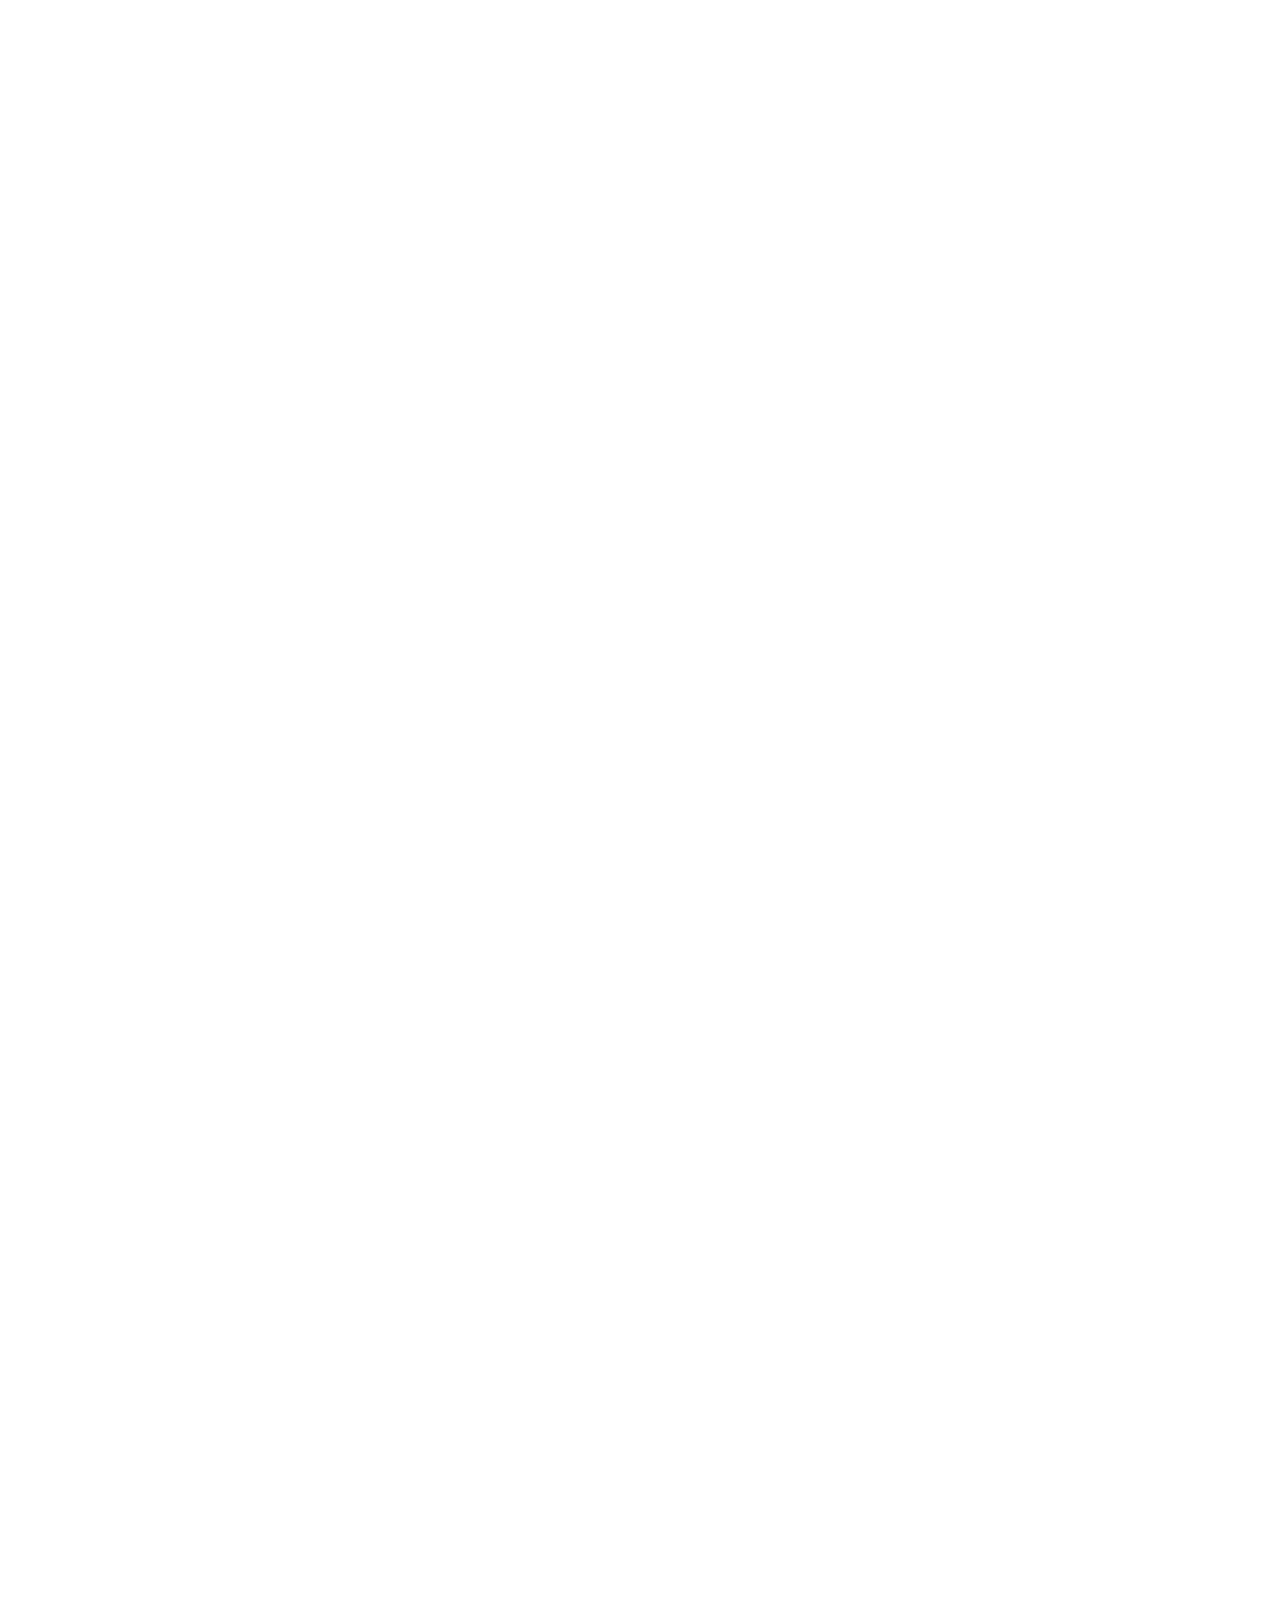
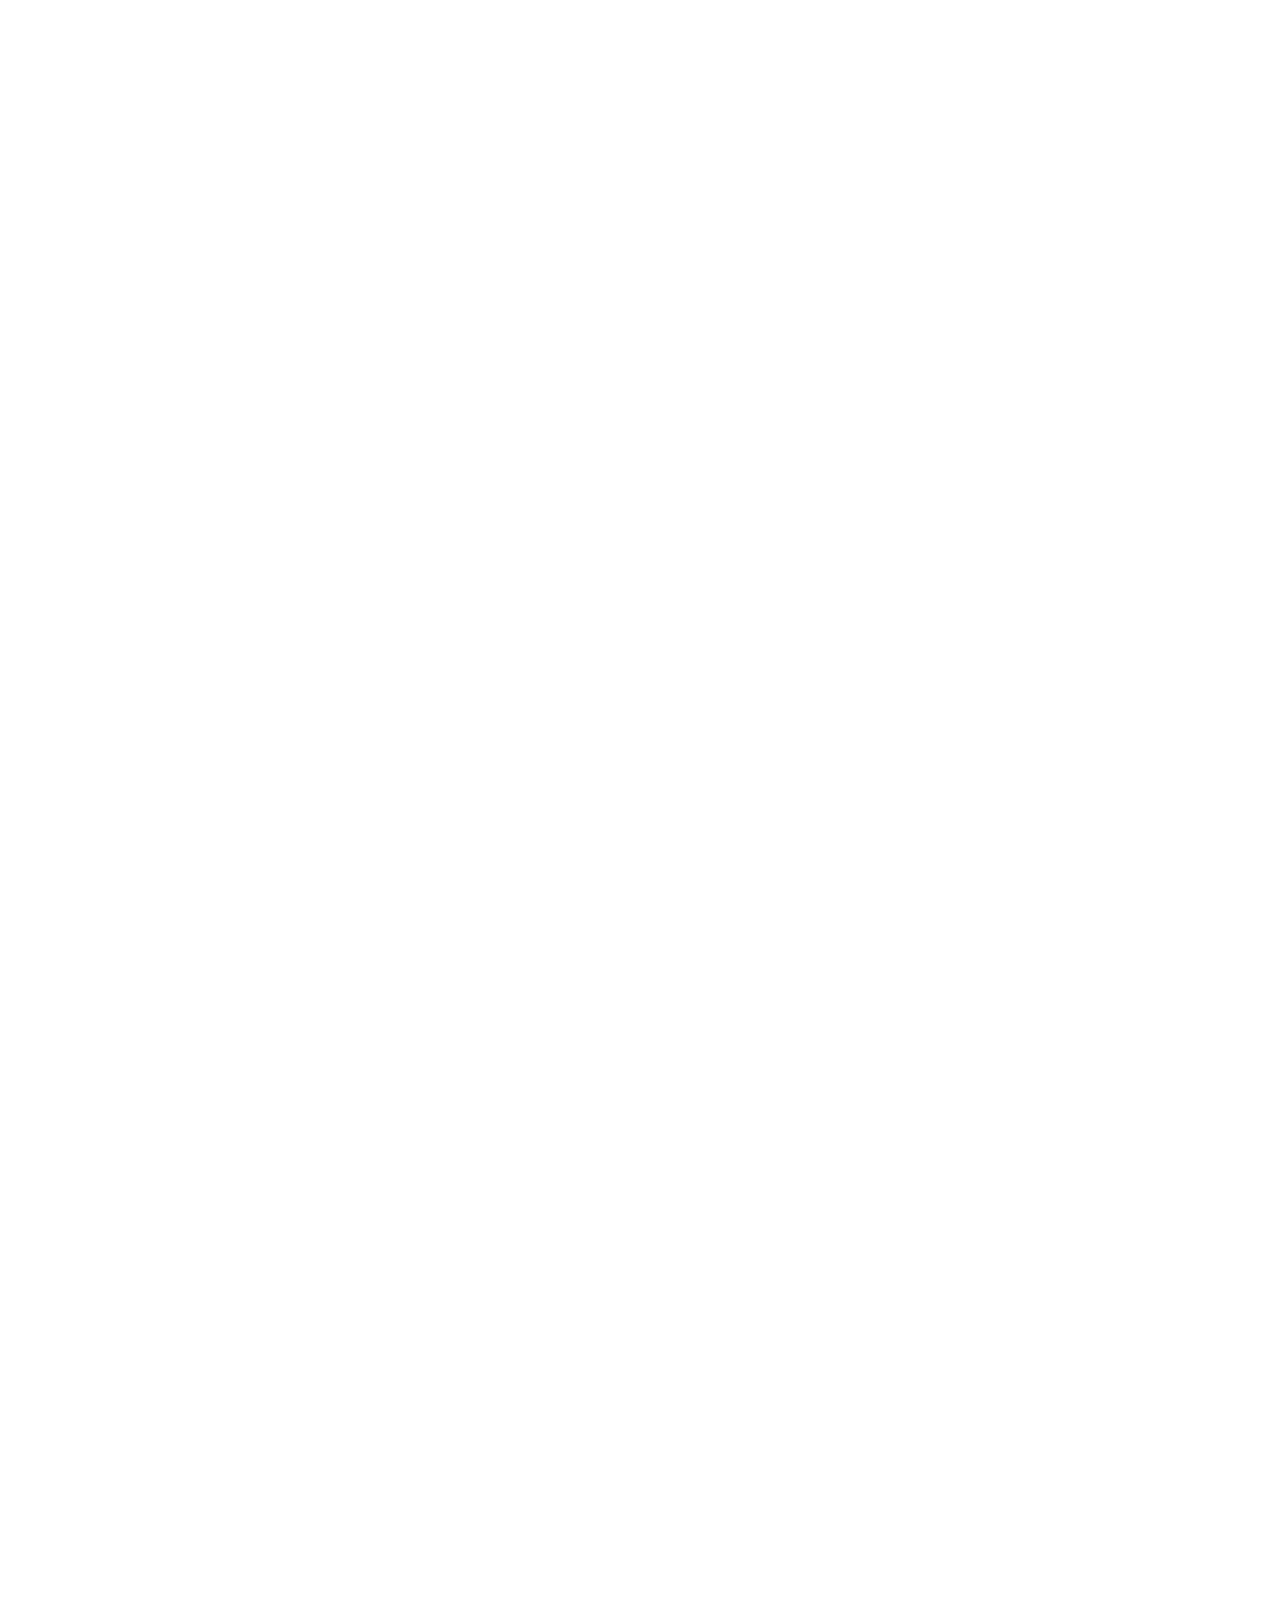
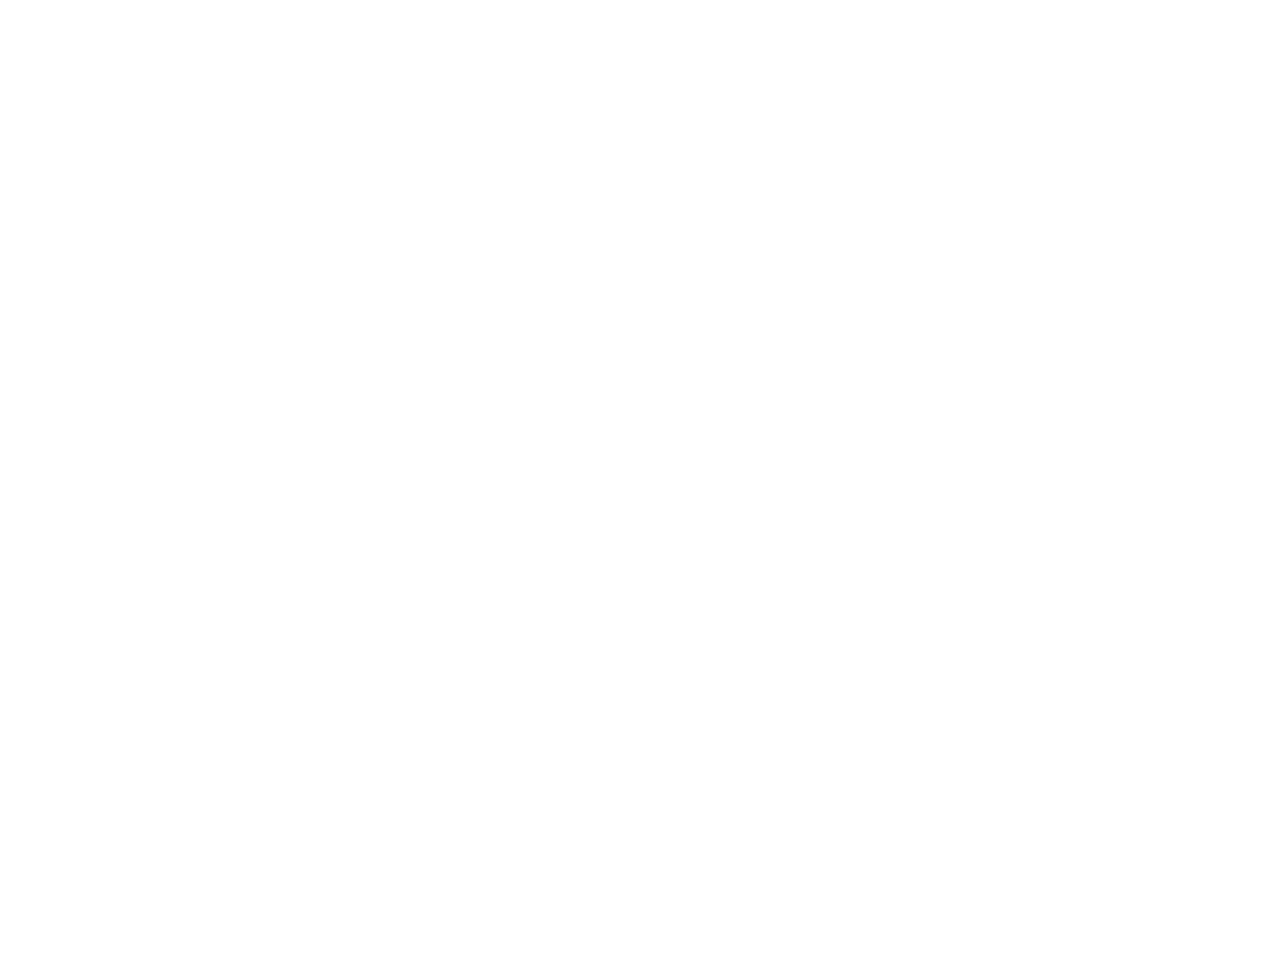
==== template.html @ e848f7e2 "Initial changes, variables, DHBW CI" ====
<!--
Google IO 2012/2013 HTML5 Slide Template

Authors: Eric Bidelman <ebidel@gmail.com>
         Luke Mahé <lukem@google.com>

URL: https://code.google.com/p/io-2012-slides
-->
<!DOCTYPE html>
<html>
<head>
  <title></title>
  <meta charset="utf-8">
  <meta http-equiv="X-UA-Compatible" content="chrome=1">
  <!--<meta name="viewport" content="width=device-width, initial-scale=1.0, minimum-scale=1.0">-->
  <!--<meta name="viewport" content="width=device-width, initial-scale=1.0">-->
  <!--This one seems to work all the time, but really small on ipad-->
  <!--<meta name="viewport" content="initial-scale=0.4">-->
  <meta name="apple-mobile-web-app-capable" content="yes">
  <link rel="stylesheet" media="all" href="theme/css/default.css">
  <link rel="stylesheet" media="only screen and (max-device-width: 480px)" href="theme/css/phone.css">
  <base target="_blank"> <!-- This amazingness opens all links in a new tab. -->
  <script data-main="js/slides" src="js/require-1.0.8.min.js"></script>
</head>
<body style="opacity: 0">

<slides class="layout-widescreen">

  <slide class="logoslide nobackground">
    <article class="flexbox vcenter">
      <span><img src="images/DHBW-Logo.svg"></span>
    </article>
  </slide>

  <slide class="title-slide segue nobackground">
    <aside class="gdbar"><img src="images/DHBW-Logo.svg" height="128px"></aside>
    <!-- The content of this hgroup is replaced programmatically through the slide_config.json. -->
    <hgroup class="auto-fadein">
      <h1 data-config-title><!-- populated from slide_config.json --></h1>
      <h2 data-config-subtitle><!-- populated from slide_config.json --></h2>
      <p data-config-presenter><!-- populated from slide_config.json --></p>
    </hgroup>
  </slide>

  <slide>
    <hgroup>
      <h2>Slide with Bullets</h2>
    </hgroup>
    <article>
      <ul>
        <li>Titles are formatted as Open Sans with bold applied and font size is set at 45</li>
        <li>Title capitalization is title case
          <ul>
            <li>Subtitle capitalization is title case</li>
          </ul>
        </li>
        <li>Subtitle capitalization is title case</li>
        <li>Titles and subtitles should never have a period at the end</li>
      </ul>
    </article>
  </slide>

  <slide>
    <hgroup>
      <h2>Slide with Bullets that Build</h2>
      <h3>Subtitle Placeholder</h3>
    </hgroup>
    <article>
      <p>A list where items build:</p>
      <ul class="build">
        <li>Pressing 'h' highlights code snippets</li>
        <li>Pressing 'p' toggles speaker notes (if they're on the current slide)</li>
        <li>Pressing 'f' toggles fullscreen viewing</li>
        <li>Pressing 'w' toggles widescreen</li>
        <li>Pressing 'o' toggles overview mode</li>
        <li>Pressing 'ESC' toggles off these goodies</li>
      </ul>
      <p>Another list, but items fade as they build:</p>
      <ul class="build fade">
        <li>Hover over me!</li>
        <li>Hover over me!</li>
        <li>Hover over me!</li>
      </ul>
    </article>
  </slide>

  <slide>
    <hgroup>
      <h2>Slide with (Smaller Font)</h2>
    </hgroup>
    <article class="smaller">
      <ul>
        <li>All <a href="http://google.com">links</a> open in new tabs.</li>
        <li>To change that this, add <code>target="_self"</code> to the link.</li>
      </ul>
    </article>
  </slide>

  <slide hidden>
    Hidden slides are left out of the presentation.
  </slide>

  <slide>
    <hgroup>
      <h2>Code Slide (with Subtitle Placeholder)</h2>
      <h3>Subtitle Placeholder</h3>
    </hgroup>
    <article>
      <p>Press 'h' to highlight important sections of code (wrapped in <code>&lt;b&gt;</code>).</p>
      <pre class="prettyprint" data-lang="javascript">
&lt;script type='text/javascript'&gt;
  // Say hello world until the user starts questioning
  // the meaningfulness of their existence.
  function helloWorld(world) {
    <b>for (var i = 42; --i &gt;= 0;) {
      alert('Hello ' + String(world));
    }</b>
  }
&lt;/script&gt;
</pre>
    </article>
  </slide>

  <slide>
    <hgroup>
      <h2>Code Slide (Smaller Font)</h2>
    </hgroup>
    <article class="smaller">
      <pre class="prettyprint" data-lang="javascript">
// Say hello world until the user starts questioning
// the meaningfulness of their existence.
function helloWorld(world) {
  for (var i = 42; --i &gt;= 0;) {
    alert('Hello ' + String(world));
  }
}
</pre>
<pre class="prettyprint" data-lang="css">
&lt;style&gt;
  p { color: pink }
  b { color: blue }
&lt;/style&gt;
</pre>
<pre class="prettyprint" data-lang="html">
&lt;!DOCTYPE html>
&lt;html>
&lt;head>
  &lt;title>My Awesome Page&lt;/title>
&lt;/head>
&lt;body>
  &lt;p&gt;Hello world&lt;/p&gt;
&lt;body>
&lt;/html>
</pre>
    </article>
  </slide>

  <slide>
    <aside class="note">
      <section>
        <ul>
          <li>Point I wanted to make #1</li>
          <li>Point I wanted to make #2</li>
          <li>Point I wanted to make #3</li>
          <li>Example <a href="#">link</a> in notes.</li>
        </ul>
        <p><b>Remember to say this tag line!</b></p>
      </section>
    </aside>
    <hgroup>
      <h2>Slide with Speaker Notes</h2>
    </hgroup>
    <article>
      <p>Press 'p' to toggle speaker notes.</p>
    </article>
  </slide>

  <slide>
    <aside class="note">
      <section>
        <ul>
          <li>See this amazing link: <a href="http://www.google.com">link</a>.</li>
        </ul>
        <p><b>Remember to say this tag line!</b></p>
      </section>
    </aside>
    <hgroup>
      <h2>Presenter Mode</h2>
    </hgroup>
    <article>
      <p>Add <code><a href="?presentme=true" target="_self">?presentme=true</a></code> to the URL to enabled presenter mode.
      This setting is sticky, meaning refreshing the page will persist presenter
      mode.</p>
      <p>Hit <code><a href="?presentme=false" target="_self">?presentme=false</a></code> to disable presenter mode.</p>
    </article>
  </slide>

  <slide>
    <hgroup>
      <h2>Slide with Image</h2>
    </hgroup>
    <article>
      <img src="images/chart.png" class="reflect" alt="Description" title="Description">
      <footer class="source">source: place source info here</footer>
    </article>
  </slide>

  <slide>
    <hgroup>
      <h2>Slide with Image (Centered horz/vert)</h2>
    </hgroup>
    <article class="flexbox vcenter">
      <img src="images/barchart.png" alt="Description" title="Description">
      <footer class="source">source: place source info here</footer>
    </article>
  </slide>

  <slide>
    <hgroup>
      <h2>Table Option A</h2>
      <h3>Subtitle Placeholder</h3>
    </hgroup>
    <article>
      <table>
        <tr>
          <th></th><th>Column 1</th><th>Column 2</th><th>Column 3</th><th>Column 4</th>
        </tr>
        <tr>
          <td>Row 1</td><td>placeholder</td><td class="highlight">placeholder</td><td>placeholder</td><td>placeholder</td>
        </tr>
        <tr>
          <td>Row 2</td><td>placeholder</td><td>placeholder</td><td>placeholder</td><td>placeholder</td>
        </tr>
        <tr>
          <td>Row 3</td><td>placeholder</td><td>placeholder</td><td>placeholder</td><td>placeholder</td>
        </tr>
        <tr>
          <td>Row 4</td><td>placeholder</td><td>placeholder</td><td>placeholder</td><td>placeholder</td>
        </tr>
        <tr>
          <td>Row 5</td><td>placeholder</td><td>placeholder</td><td>placeholder</td><td>placeholder</td>
        </tr>
      </table>
    </article>
  </slide>

  <slide>
    <hgroup>
      <h2>Table Option A (Smaller Text)</h2>
      <h3>Subtitle Placeholder</h3>
    </hgroup>
    <article class="smaller">
      <table>
        <tr>
          <th></th><th>Column 1</th><th>Column 2</th><th>Column 3</th><th>Column 4</th>
        </tr>
        <tr>
          <td>Row 1</td><td>placeholder</td><td class="highlight">placeholder</td><td>placeholder</td><td>placeholder</td>
        </tr>
        <tr>
          <td>Row 2</td><td>placeholder</td><td>placeholder</td><td>placeholder</td><td>placeholder</td>
        </tr>
        <tr>
          <td>Row 3</td><td>placeholder</td><td>placeholder</td><td>placeholder</td><td>placeholder</td>
        </tr>
        <tr>
          <td>Row 4</td><td>placeholder</td><td>placeholder</td><td>placeholder</td><td>placeholder</td>
        </tr>
        <tr>
          <td>Row 5</td><td>placeholder</td><td>placeholder</td><td>placeholder</td><td>placeholder</td>
        </tr>
      </table>
    </article>
  </slide>

  <slide>
    <hgroup>
      <h2>Table Option B</h2>
      <h3>Subtitle Placeholder</h3>
    </hgroup>
    <article>
      <table class="rows">
        <tr>
          <th>Header 1</th><td>placeholder</td><td class="highlight">placeholder</td><td>placeholder</td>
        </tr>
        <tr>
          <th>Header 2</th><td>placeholder</td><td>placeholder</td><td>placeholder</td>
        </tr>
        <tr>
          <th>Header 3</th><td>placeholder</td><td>placeholder</td><td>placeholder</td>
        </tr>
        <tr>
          <th>Header 4</th><td>placeholder</td><td>placeholder</td><td>placeholder</td>
        </tr>
        <tr>
          <th>Header 5</th><td>placeholder</td><td>placeholder</td><td>placeholder</td>
        </tr>
      </table>
    </article>
  </slide>

  <slide>
    <hgroup>
      <h2>Slide Styles</h2>
    </hgroup>
    <article class="smaller">
      <div class="columns-2">
        <ul>
          <li class="red">class="red"</li>
          <li class="red2">class="red2"</li>
          <li class="red3">class="red3"</li>
          <li class="blue">class="blue"</li>
          <li class="blue2">class="blue2"</li>
          <li class="blue3">class="blue3"</li>
          <li class="green">class="green"</li>
          <li class="green2">class="green2"</li>
        </ul>
        <ul>
          <li class="green3">class="green3"</li>
          <li class="yellow">class="yellow"</li>
          <li class="yellow2">class="yellow2"</li>
          <li class="yellow3">class="yellow3"</li>
          <li class="gray">class="gray"</li>
          <li class="gray2">class="gray2"</li>
          <li class="gray3">class="gray3"</li>
          <li class="gray4">class="gray4"</li>
        </ul>
      </div>
      <div class="centered" style="margin-top:2em">
        I am centered text with a <button>Button</button> and <button disabled>Disabled</button> button.
      </div>
    </article>
  </slide>

  <slide class="segue dark nobackground">
    <aside class="gdbar"><img src="images/google_developers_icon_128.png"></aside>
    <hgroup class="auto-fadein">
      <h2>Segue Slide</h2>
      <h3>Subtitle Placeholder</h3>
    </hgroup>
  </slide>

  <slide class="fill nobackground" style="background-image: url(images/sky.jpg)">
    <hgroup>
      <h2 class="white">Full Image (with Optional Header)</h2>
    </hgroup>
    <footer class="source white">www.flickr.com/photos/25797459@N06/5438799763/</footer>
  </slide>

  <slide class="segue dark quote nobackground">
    <aside class="gdbar right bottom"><img src="images/google_developers_icon_128.png"></aside>
    <article class="flexbox vleft auto-fadein">
      <q>
        This is an example of quote text.
      </q>
      <div class="author">
        Name<br>
        Company
      </div>
    </article>
  </slide>

  <slide>
    <hgroup>
      <h2>Slide with Iframe</h2>
    </hgroup>
    <article>
      <iframe data-src="http://www.google.com/doodle4google/resources/history.html"></iframe>
    </article>
  </slide>

  <slide>
    <article>
      <iframe data-src="http://www.google.com/doodle4google/resources/history.html"></iframe>
    </article>
  </slide>

  <slide class="thank-you-slide segue nobackground">
    <aside class="gdbar right"><img src="images/google_developers_icon_128.png"></aside>
    <article class="flexbox vleft auto-fadein">
      <h2>&lt;Thank You!&gt;</h2>
      <p>Important contact information goes here.</p>
    </article>
    <p class="auto-fadein" data-config-contact>
      <!-- populated from slide_config.json -->
    </p>
  </slide>

  <slide class="logoslide dark nobackground">
    <article class="flexbox vcenter">
      <span><img src="images/google_developers_logo_white.png"></span>
    </article>
  </slide>

  <slide class="backdrop"></slide>

</slides>

<script>
var _gaq = _gaq || [];
_gaq.push(['_setAccount', 'UA-XXXXXXXX-1']);
_gaq.push(['_trackPageview']);

(function() {
  var ga = document.createElement('script'); ga.type = 'text/javascript'; ga.async = true;
  ga.src = ('https:' == document.location.protocol ? 'https://ssl' : 'http://www') + '.google-analytics.com/ga.js';
  var s = document.getElementsByTagName('script')[0]; s.parentNode.insertBefore(ga, s);
})();
</script>

<!--[if IE]>
  <script src="http://ajax.googleapis.com/ajax/libs/chrome-frame/1/CFInstall.min.js"></script>
  <script>CFInstall.check({mode: 'overlay'});</script>
<![endif]-->
</body>
</html>
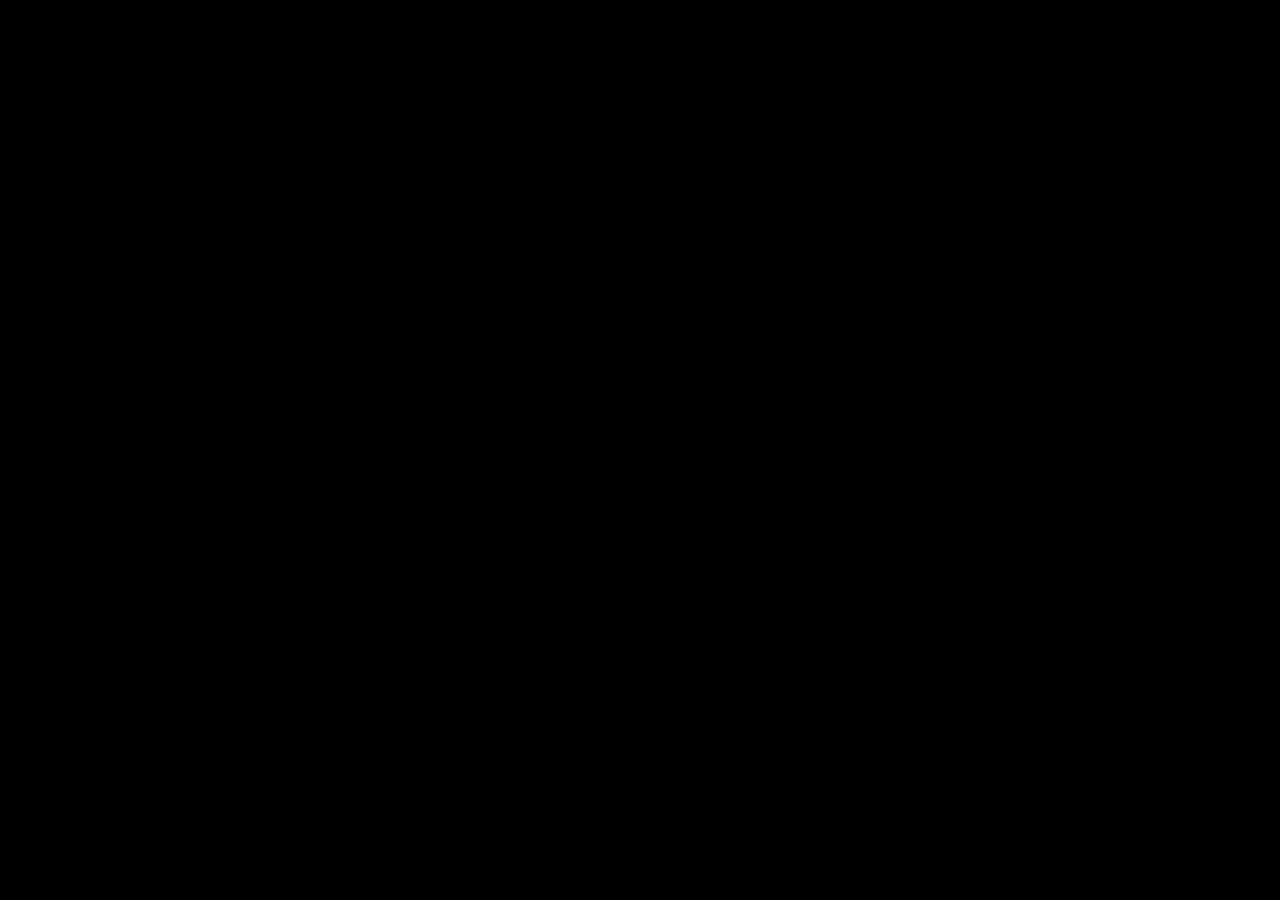
==== commit cca571ed: "Increased Widescreen resolution" ====
--- a/template.html
+++ b/template.html
@@ -24,100 +24,100 @@
 </head>
 <body style="opacity: 0">
 
-<slides class="layout-widescreen">
-
-  <slide class="logoslide nobackground">
-    <article class="flexbox vcenter">
-      <span><img src="images/DHBW-Logo.svg"></span>
-    </article>
-  </slide>
-
-  <slide class="title-slide segue nobackground">
-    <aside class="gdbar"><img src="images/DHBW-Logo.svg" height="128px"></aside>
-    <!-- The content of this hgroup is replaced programmatically through the slide_config.json. -->
-    <hgroup class="auto-fadein">
-      <h1 data-config-title><!-- populated from slide_config.json --></h1>
-      <h2 data-config-subtitle><!-- populated from slide_config.json --></h2>
-      <p data-config-presenter><!-- populated from slide_config.json --></p>
-    </hgroup>
-  </slide>
-
-  <slide>
-    <hgroup>
-      <h2>Slide with Bullets</h2>
-    </hgroup>
-    <article>
-      <ul>
-        <li>Titles are formatted as Open Sans with bold applied and font size is set at 45</li>
-        <li>Title capitalization is title case
-          <ul>
-            <li>Subtitle capitalization is title case</li>
-          </ul>
-        </li>
-        <li>Subtitle capitalization is title case</li>
-        <li>Titles and subtitles should never have a period at the end</li>
-      </ul>
-    </article>
-  </slide>
-
-  <slide>
-    <hgroup>
-      <h2>Slide with Bullets that Build</h2>
-      <h3>Subtitle Placeholder</h3>
-    </hgroup>
-    <article>
-      <p>A list where items build:</p>
-      <ul class="build">
-        <li>Pressing 'h' highlights code snippets</li>
-        <li>Pressing 'p' toggles speaker notes (if they're on the current slide)</li>
-        <li>Pressing 'f' toggles fullscreen viewing</li>
-        <li>Pressing 'w' toggles widescreen</li>
-        <li>Pressing 'o' toggles overview mode</li>
-        <li>Pressing 'ESC' toggles off these goodies</li>
-      </ul>
-      <p>Another list, but items fade as they build:</p>
-      <ul class="build fade">
-        <li>Hover over me!</li>
-        <li>Hover over me!</li>
-        <li>Hover over me!</li>
-      </ul>
-    </article>
-  </slide>
-
-  <slide>
-    <hgroup>
-      <h2>Slide with (Smaller Font)</h2>
-    </hgroup>
-    <article class="smaller">
-      <ul>
-        <li>All <a href="http://google.com">links</a> open in new tabs.</li>
-        <li>To change that this, add <code>target="_self"</code> to the link.</li>
-      </ul>
-    </article>
-  </slide>
-
-  <slide hidden>
-    Hidden slides are left out of the presentation.
-  </slide>
-
-  <slide>
-    <hgroup>
-      <h2>Code Slide (with Subtitle Placeholder)</h2>
-      <h3>Subtitle Placeholder</h3>
-    </hgroup>
-    <article>
-      <p>Press 'h' to highlight important sections of code (wrapped in <code>&lt;b&gt;</code>).</p>
-      <pre class="prettyprint" data-lang="javascript">
-&lt;script type='text/javascript'&gt;
-  // Say hello world until the user starts questioning
-  // the meaningfulness of their existence.
-  function helloWorld(world) {
-    <b>for (var i = 42; --i &gt;= 0;) {
-      alert('Hello ' + String(world));
-    }</b>
-  }
-&lt;/script&gt;
-</pre>
+  <slides class="layout-widescreen">
+
+    <slide class="logoslide nobackground">
+      <article class="flexbox vcenter">
+        <span><img src="images/DHBW-Logo.svg"></span>
+      </article>
+    </slide>
+
+    <slide class="title-slide segue nobackground">
+      <aside class="gdbar"><img src="images/DHBW-Logo.svg" height="128px"></aside>
+      <!-- The content of this hgroup is replaced programmatically through the slide_config.json. -->
+      <hgroup class="auto-fadein">
+        <h1 data-config-title><!-- populated from slide_config.json --></h1>
+        <h2 data-config-subtitle><!-- populated from slide_config.json --></h2>
+        <p data-config-presenter><!-- populated from slide_config.json --></p>
+      </hgroup>
+    </slide>
+
+    <slide>
+      <hgroup>
+        <h2>Slide with Bullets</h2>
+      </hgroup>
+      <article>
+        <ul>
+          <li>Titles are formatted as Open Sans with bold applied and font size is set at 45</li>
+          <li>Title capitalization is title case
+            <ul>
+              <li>Subtitle capitalization is title case</li>
+            </ul>
+          </li>
+          <li>Subtitle capitalization is title case</li>
+          <li>Titles and subtitles should never have a period at the end</li>
+        </ul>
+      </article>
+    </slide>
+
+    <slide>
+      <hgroup>
+        <h2>Slide with Bullets that Build</h2>
+        <h3>Subtitle Placeholder</h3>
+      </hgroup>
+      <article>
+        <p>A list where items build:</p>
+        <ul class="build">
+          <li>Pressing 'h' highlights code snippets</li>
+          <li>Pressing 'p' toggles speaker notes (if they're on the current slide)</li>
+          <li>Pressing 'f' toggles fullscreen viewing</li>
+          <li>Pressing 'w' toggles widescreen</li>
+          <li>Pressing 'o' toggles overview mode</li>
+          <li>Pressing 'ESC' toggles off these goodies</li>
+        </ul>
+        <p>Another list, but items fade as they build:</p>
+        <ul class="build fade">
+          <li>Hover over me!</li>
+          <li>Hover over me!</li>
+          <li>Hover over me!</li>
+        </ul>
+      </article>
+    </slide>
+
+    <slide>
+      <hgroup>
+        <h2>Slide with (Smaller Font)</h2>
+      </hgroup>
+      <article class="smaller">
+        <ul>
+          <li>All <a href="http://google.com">links</a> open in new tabs.</li>
+          <li>To change that this, add <code>target="_self"</code> to the link.</li>
+        </ul>
+      </article>
+    </slide>
+
+    <slide hidden>
+      Hidden slides are left out of the presentation.
+    </slide>
+
+    <slide>
+      <hgroup>
+        <h2>Code Slide (with Subtitle Placeholder)</h2>
+        <h3>Subtitle Placeholder</h3>
+      </hgroup>
+      <article>
+        <p>Press 'h' to highlight important sections of code (wrapped in <code>&lt;b&gt;</code>).</p>
+        <pre class="prettyprint" data-lang="javascript">
+          &lt;script type='text/javascript'&gt;
+          // Say hello world until the user starts questioning
+          // the meaningfulness of their existence.
+          function helloWorld(world) {
+          <b>for (var i = 42; --i &gt;= 0;) {
+            alert('Hello ' + String(world));
+          }</b>
+        }
+        &lt;/script&gt;
+      </pre>
     </article>
   </slide>
 
@@ -127,68 +127,68 @@
     </hgroup>
     <article class="smaller">
       <pre class="prettyprint" data-lang="javascript">
-// Say hello world until the user starts questioning
-// the meaningfulness of their existence.
-function helloWorld(world) {
-  for (var i = 42; --i &gt;= 0;) {
-    alert('Hello ' + String(world));
-  }
-}
-</pre>
-<pre class="prettyprint" data-lang="css">
-&lt;style&gt;
-  p { color: pink }
-  b { color: blue }
-&lt;/style&gt;
-</pre>
-<pre class="prettyprint" data-lang="html">
-&lt;!DOCTYPE html>
-&lt;html>
-&lt;head>
-  &lt;title>My Awesome Page&lt;/title>
-&lt;/head>
-&lt;body>
-  &lt;p&gt;Hello world&lt;/p&gt;
-&lt;body>
-&lt;/html>
-</pre>
-    </article>
-  </slide>
-
-  <slide>
-    <aside class="note">
-      <section>
-        <ul>
-          <li>Point I wanted to make #1</li>
-          <li>Point I wanted to make #2</li>
-          <li>Point I wanted to make #3</li>
-          <li>Example <a href="#">link</a> in notes.</li>
-        </ul>
-        <p><b>Remember to say this tag line!</b></p>
-      </section>
-    </aside>
-    <hgroup>
-      <h2>Slide with Speaker Notes</h2>
-    </hgroup>
-    <article>
-      <p>Press 'p' to toggle speaker notes.</p>
-    </article>
-  </slide>
-
-  <slide>
-    <aside class="note">
-      <section>
-        <ul>
-          <li>See this amazing link: <a href="http://www.google.com">link</a>.</li>
-        </ul>
-        <p><b>Remember to say this tag line!</b></p>
-      </section>
-    </aside>
-    <hgroup>
-      <h2>Presenter Mode</h2>
-    </hgroup>
-    <article>
-      <p>Add <code><a href="?presentme=true" target="_self">?presentme=true</a></code> to the URL to enabled presenter mode.
+        // Say hello world until the user starts questioning
+        // the meaningfulness of their existence.
+        function helloWorld(world) {
+        for (var i = 42; --i &gt;= 0;) {
+        alert('Hello ' + String(world));
+      }
+    }
+  </pre>
+  <pre class="prettyprint" data-lang="css">
+    &lt;style&gt;
+    p { color: pink }
+    b { color: blue }
+    &lt;/style&gt;
+  </pre>
+  <pre class="prettyprint" data-lang="html">
+    &lt;!DOCTYPE html>
+    &lt;html>
+    &lt;head>
+    &lt;title>My Awesome Page&lt;/title>
+    &lt;/head>
+    &lt;body>
+    &lt;p&gt;Hello world&lt;/p&gt;
+    &lt;body>
+    &lt;/html>
+  </pre>
+</article>
+</slide>
+
+<slide>
+  <aside class="note">
+    <section>
+      <ul>
+        <li>Point I wanted to make #1</li>
+        <li>Point I wanted to make #2</li>
+        <li>Point I wanted to make #3</li>
+        <li>Example <a href="#">link</a> in notes.</li>
+      </ul>
+      <p><b>Remember to say this tag line!</b></p>
+    </section>
+  </aside>
+  <hgroup>
+    <h2>Slide with Speaker Notes</h2>
+  </hgroup>
+  <article>
+    <p>Press 'p' to toggle speaker notes.</p>
+  </article>
+</slide>
+
+<slide>
+  <aside class="note">
+    <section>
+      <ul>
+        <li>See this amazing link: <a href="http://www.google.com">link</a>.</li>
+      </ul>
+      <p><b>Remember to say this tag line!</b></p>
+    </section>
+  </aside>
+  <hgroup>
+    <h2>Presenter Mode</h2>
+  </hgroup>
+  <article>
+    <p>Add <code><a href="?presentme=true" target="_self">?presentme=true</a></code> to the URL to enabled presenter mode.
       This setting is sticky, meaning refreshing the page will persist presenter
       mode.</p>
       <p>Hit <code><a href="?presentme=false" target="_self">?presentme=false</a></code> to disable presenter mode.</p>
@@ -397,20 +397,20 @@
 </slides>
 
 <script>
-var _gaq = _gaq || [];
-_gaq.push(['_setAccount', 'UA-XXXXXXXX-1']);
-_gaq.push(['_trackPageview']);
-
-(function() {
-  var ga = document.createElement('script'); ga.type = 'text/javascript'; ga.async = true;
-  ga.src = ('https:' == document.location.protocol ? 'https://ssl' : 'http://www') + '.google-analytics.com/ga.js';
-  var s = document.getElementsByTagName('script')[0]; s.parentNode.insertBefore(ga, s);
-})();
+  var _gaq = _gaq || [];
+  _gaq.push(['_setAccount', 'UA-XXXXXXXX-1']);
+  _gaq.push(['_trackPageview']);
+
+  (function() {
+    var ga = document.createElement('script'); ga.type = 'text/javascript'; ga.async = true;
+    ga.src = ('https:' == document.location.protocol ? 'https://ssl' : 'http://www') + '.google-analytics.com/ga.js';
+    var s = document.getElementsByTagName('script')[0]; s.parentNode.insertBefore(ga, s);
+  })();
 </script>
 
 <!--[if IE]>
   <script src="http://ajax.googleapis.com/ajax/libs/chrome-frame/1/CFInstall.min.js"></script>
   <script>CFInstall.check({mode: 'overlay'});</script>
-<![endif]-->
+  <![endif]-->
 </body>
 </html>
--- a/theme/css/default.css
+++ b/theme/css/default.css
@@ -0,0 +1 @@
+﻿html,body,div,span,applet,object,iframe,h1,h2,h3,h4,h5,h6,p,blockquote,pre,a,abbr,acronym,address,big,cite,code,del,dfn,em,img,ins,kbd,q,s,samp,small,strike,strong,sub,sup,tt,var,b,u,i,center,dl,dt,dd,ol,ul,li,fieldset,form,label,legend,table,caption,tbody,tfoot,thead,tr,th,td,article,aside,canvas,details,embed,figure,figcaption,footer,header,hgroup,menu,nav,output,ruby,section,summary,time,mark,audio,video{margin:0;padding:0;border:0;font:inherit;font-size:100%;vertical-align:baseline}html{line-height:1}ol,ul{list-style:none}table{border-collapse:collapse;border-spacing:0}caption,th,td{text-align:left;font-weight:normal;vertical-align:middle}q,blockquote{quotes:none}q:before,q:after,blockquote:before,blockquote:after{content:"";content:none}a img{border:none}article,aside,details,figcaption,figure,footer,header,hgroup,main,menu,nav,section,summary{display:block}html{height:100%;overflow:hidden}body{margin:0;padding:0;opacity:0;height:100%;min-height:740px;width:100%;overflow:hidden;color:#fff;-webkit-font-smoothing:antialiased;-moz-font-smoothing:antialiased;-ms-font-smoothing:antialiased;-o-font-smoothing:antialiased;-moz-transition:opacity 800ms ease-in 100ms;-o-transition:opacity 800ms ease-in 100ms;-webkit-transition:opacity 800ms ease-in;-webkit-transition-delay:100ms;transition:opacity 800ms ease-in 100ms}body.loaded{opacity:1 !important}input,button{vertical-align:middle}slides>slide[hidden]{display:none !important}slides{width:100%;height:100%;position:absolute;left:0;top:0;-moz-transform:translate3d(0, 0, 0);-ms-transform:translate3d(0, 0, 0);-webkit-transform:translate3d(0, 0, 0);transform:translate3d(0, 0, 0);-moz-perspective:1000;-webkit-perspective:1000;perspective:1000;-moz-transform-style:preserve-3d;-webkit-transform-style:preserve-3d;transform-style:preserve-3d;-moz-transition:opacity 800ms ease-in 100ms;-o-transition:opacity 800ms ease-in 100ms;-webkit-transition:opacity 800ms ease-in;-webkit-transition-delay:100ms;transition:opacity 800ms ease-in 100ms}slides>slide{display:block;position:absolute;overflow:hidden;left:50%;top:50%;-moz-box-sizing:border-box;-webkit-box-sizing:border-box;box-sizing:border-box}::selection{color:white;background-color:#ffd14d;text-shadow:none}::-webkit-scrollbar{height:16px;overflow:visible;width:16px}::-webkit-scrollbar-thumb{background-color:rgba(0,0,0,0.1);background-clip:padding-box;border:solid transparent;min-height:28px;padding:100px 0 0;-moz-box-shadow:inset 1px 1px 0 rgba(0,0,0,0.1),inset 0 -1px 0 rgba(0,0,0,0.07);-webkit-box-shadow:inset 1px 1px 0 rgba(0,0,0,0.1),inset 0 -1px 0 rgba(0,0,0,0.07);box-shadow:inset 1px 1px 0 rgba(0,0,0,0.1),inset 0 -1px 0 rgba(0,0,0,0.07);border-width:1px 1px 1px 6px}::-webkit-scrollbar-thumb:hover{background-color:rgba(0,0,0,0.5)}::-webkit-scrollbar-button{height:0;width:0}::-webkit-scrollbar-track{background-clip:padding-box;border:solid transparent;border-width:0 0 0 4px}::-webkit-scrollbar-corner{background:transparent}body{background:black}slides>slide{display:none;font-family:'Open Sans', Arial, sans-serif;font-size:26px;color:#797979;width:900px;height:700px;margin-left:-450px;margin-top:-350px;padding:40px 60px;-moz-border-radius:5px;-webkit-border-radius:5px;border-radius:5px;-moz-transition:all 0.6s ease-in-out;-o-transition:all 0.6s ease-in-out;-webkit-transition:all 0.6s ease-in-out;transition:all 0.6s ease-in-out}slides>slide.far-past{display:none}slides>slide.past{display:block;opacity:0}slides>slide.current{display:block;opacity:1}slides>slide.current .auto-fadein{opacity:1}slides>slide.current .gdbar{-moz-background-size:100% 100%;-o-background-size:100% 100%;-webkit-background-size:100% 100%;background-size:100% 100%}slides>slide.next{display:block;opacity:0;pointer-events:none}slides>slide.far-next{display:none}slides>slide.dark{background:#515151 !important}slides>slide:not(.nobackground):before{font-size:12pt;content:"LSE - Jonas Fritsche </br>DHBW Lörrach";position:absolute;bottom:20px;left:60px;background:url(../../images/DHBW_logo.svg) no-repeat 0 50%;-moz-background-size:32px 32px;-o-background-size:32px 32px;-webkit-background-size:32px 32px;background-size:32px 32px;padding-left:42px;height:32px;line-height:1.9}slides>slide:not(.nobackground):after{font-size:12pt;content:attr(data-slide-num) "/" attr(data-total-slides);position:absolute;bottom:20px;right:60px;line-height:1.9}slides>slide.title-slide:after{content:'';position:absolute;bottom:40px;right:40px;width:100%;height:60px}slides>slide.backdrop{z-index:-10;display:block !important;background:url('[data-uri]');background:-webkit-gradient(linear, 50% 0%, 50% 100%, color-stop(0%, #ffffff),color-stop(85%, #ffffff),color-stop(100%, #e6e6e6));background:-moz-linear-gradient(#ffffff,#ffffff 85%,#e6e6e6);background:-webkit-linear-gradient(#ffffff,#ffffff 85%,#e6e6e6);background:linear-gradient(#ffffff,#ffffff 85%,#e6e6e6);background-color:white}slides>slide.backdrop:after,slides>slide.backdrop:before{display:none}slides>slide>hgroup+article{margin-top:45px}slides>slide>hgroup+article.flexbox.vcenter,slides>slide>hgroup+article.flexbox.vleft,slides>slide>hgroup+article.flexbox.vright{height:80%}slides>slide>hgroup+article p{margin-bottom:1em}slides>slide>article:only-child{height:100%}slides>slide>article:only-child>iframe{height:98%}slides.layout-faux-widescreen>slide{padding:40px 160px}slides.layout-widescreen>slide,slides.layout-faux-widescreen>slide{margin-left:-750px;width:1500px}slides.layout-widescreen>slide.far-past,slides.layout-faux-widescreen>slide.far-past{display:block;display:none;-moz-transform:translate(-2260px);-ms-transform:translate(-2260px);-webkit-transform:translate(-2260px);transform:translate(-2260px);-moz-transform:translate3d(-2260px, 0, 0);-ms-transform:translate3d(-2260px, 0, 0);-webkit-transform:translate3d(-2260px, 0, 0);transform:translate3d(-2260px, 0, 0)}slides.layout-widescreen>slide.past,slides.layout-faux-widescreen>slide.past{display:block;opacity:0}slides.layout-widescreen>slide.current,slides.layout-faux-widescreen>slide.current{display:block;opacity:1}slides.layout-widescreen>slide.next,slides.layout-faux-widescreen>slide.next{display:block;opacity:0;pointer-events:none}slides.layout-widescreen>slide.far-next,slides.layout-faux-widescreen>slide.far-next{display:block;display:none;-moz-transform:translate(2260px);-ms-transform:translate(2260px);-webkit-transform:translate(2260px);transform:translate(2260px);-moz-transform:translate3d(2260px, 0, 0);-ms-transform:translate3d(2260px, 0, 0);-webkit-transform:translate3d(2260px, 0, 0);transform:translate3d(2260px, 0, 0)}slides.layout-widescreen #prev-slide-area,slides.layout-faux-widescreen #prev-slide-area{margin-left:-850px}slides.layout-widescreen #next-slide-area,slides.layout-faux-widescreen #next-slide-area{margin-left:750px}b{font-weight:600}a{color:#2a7cdf;text-decoration:none;border-bottom:1px solid rgba(42,124,223,0.5)}a:hover{color:black !important}h1,h2,h3{font-weight:600}h2{font-size:45px;line-height:45px;letter-spacing:-2px;color:#515151}h3{font-size:30px;letter-spacing:-1px;line-height:2;font-weight:inherit;color:#797979}ul{margin-left:1.2em;margin-bottom:1em;position:relative}ul li{margin-bottom:0.5em}ul li ul{margin-left:2em;margin-bottom:0}ul li ul li:before{content:'-';font-weight:600}ul>li:before{content:'\00B7';margin-left:-1em;position:absolute;font-weight:600}ul ul{margin-top:.5em}.highlight-code slide.current pre>*{opacity:0.25;-moz-transition:opacity 0.5s ease-in;-o-transition:opacity 0.5s ease-in;-webkit-transition:opacity 0.5s ease-in;transition:opacity 0.5s ease-in}.highlight-code slide.current b{opacity:1}pre{font-family:'Source Code Pro', 'Courier New', monospace;font-size:20px;line-height:28px;padding:10px 0 10px 60px;letter-spacing:-1px;margin-bottom:20px;width:106%;background-color:#e6e6e6;left:-60px;position:relative;-moz-box-sizing:border-box;-webkit-box-sizing:border-box;box-sizing:border-box}pre[data-lang]:after{content:attr(data-lang);background-color:#a9a9a9;right:0;top:0;position:absolute;font-size:16pt;color:white;padding:2px 25px;text-transform:uppercase}pre[data-lang="go"]{color:#333}code{font-size:95%;font-family:'Source Code Pro', 'Courier New', monospace;color:black}iframe{width:100%;height:530px;background:white;border:1px solid #e6e6e6;-moz-box-sizing:border-box;-webkit-box-sizing:border-box;box-sizing:border-box}dt{font-weight:bold}button{display:inline-block;background:url('[data-uri]');background:-webkit-gradient(linear, 50% 0%, 50% 100%, color-stop(40%, #f9f9f9),color-stop(70%, #e3e3e3));background:-moz-linear-gradient(#f9f9f9 40%,#e3e3e3 70%);background:-webkit-linear-gradient(#f9f9f9 40%,#e3e3e3 70%);background:linear-gradient(#f9f9f9 40%,#e3e3e3 70%);border:1px solid #a9a9a9;-moz-border-radius:3px;-webkit-border-radius:3px;border-radius:3px;padding:5px 8px;outline:none;white-space:nowrap;-moz-user-select:-moz-none;-ms-user-select:none;-webkit-user-select:none;user-select:none;cursor:pointer;text-shadow:1px 1px #fff;font-size:10pt}button:not(:disabled):hover{border-color:#515151}button:not(:disabled):active{background:url('[data-uri]');background:-webkit-gradient(linear, 50% 0%, 50% 100%, color-stop(40%, #e3e3e3),color-stop(70%, #f9f9f9));background:-moz-linear-gradient(#e3e3e3 40%,#f9f9f9 70%);background:-webkit-linear-gradient(#e3e3e3 40%,#f9f9f9 70%);background:linear-gradient(#e3e3e3 40%,#f9f9f9 70%)}:disabled{color:#a9a9a9}.blue{color:#4387fd}.blue2{color:#3c8ef3}.blue3{color:#2a7cdf}.yellow{color:#ffd14d}.yellow2{color:#f9cc46}.yellow3{color:#f6c000}.green{color:#0da861}.green2{color:#00a86d}.green3{color:#009f5d}.red{color:#f44a3f}.red2{color:#e0543e}.red3{color:#d94d3a}.gray{color:#e6e6e6}.gray2{color:#a9a9a9}.gray3{color:#797979}.gray4{color:#515151}.white{color:white !important}.black{color:black !important}.columns-2{-moz-column-count:2;-webkit-column-count:2;column-count:2}table{width:100%;border-collapse:-moz-initial;border-collapse:initial;border-spacing:2px;border-bottom:1px solid #797979}table tr>td:first-child,table th{font-weight:600;color:#515151}table tr:nth-child(odd){background-color:#e6e6e6}table th{color:white;font-size:18px;background:url('[data-uri]') no-repeat;background:-webkit-gradient(linear, 50% 0%, 50% 100%, color-stop(40%, #4387fd),color-stop(80%, #2a7cdf)) no-repeat;background:-moz-linear-gradient(top, #4387fd 40%,#2a7cdf 80%) no-repeat;background:-webkit-linear-gradient(top, #4387fd 40%,#2a7cdf 80%) no-repeat;background:linear-gradient(to bottom, #4387fd 40%,#2a7cdf 80%) no-repeat}table td,table th{font-size:18px;padding:1em 0.5em}table td.highlight{color:#515151;background:url('[data-uri]') no-repeat;background:-webkit-gradient(linear, 50% 0%, 50% 100%, color-stop(40%, #ffd14d),color-stop(80%, #f6c000)) no-repeat;background:-moz-linear-gradient(top, #ffd14d 40%,#f6c000 80%) no-repeat;background:-webkit-linear-gradient(top, #ffd14d 40%,#f6c000 80%) no-repeat;background:linear-gradient(to bottom, #ffd14d 40%,#f6c000 80%) no-repeat}table.rows{border-bottom:none;border-right:1px solid #797979}q{font-size:45px;line-height:72px}q:before{content:'“';position:absolute;margin-left:-0.5em}q:after{content:'”';position:absolute;margin-left:0.1em}slide.fill{background-repeat:no-repeat;-moz-border-radius:5px;-webkit-border-radius:5px;border-radius:5px;-moz-background-size:cover;-o-background-size:cover;-webkit-background-size:cover;background-size:cover}article.smaller p,article.smaller ul{font-size:20px;line-height:24px;letter-spacing:0}article.smaller table td,article.smaller table th{font-size:14px}article.smaller pre{font-size:15px;line-height:20px;letter-spacing:0}article.smaller q{font-size:40px;line-height:48px}article.smaller q:before,article.smaller q:after{font-size:60px}.build>*{-moz-transition:opacity 0.5s ease-in-out 0.2s;-o-transition:opacity 0.5s ease-in-out 0.2s;-webkit-transition:opacity 0.5s ease-in-out;-webkit-transition-delay:0.2s;transition:opacity 0.5s ease-in-out 0.2s}.build .to-build{opacity:0}.build .build-fade{opacity:0.3}.build .build-fade:hover{opacity:1.0}.popup .next .build .to-build{opacity:1}.popup .next .build .build-fade{opacity:1}.prettyprint .str,.prettyprint .atv{color:#009f5d}.prettyprint .kwd,.prettyprint .tag{color:#06c}.prettyprint .com{color:#797979;font-style:italic}.prettyprint .lit{color:#7f0000}.prettyprint .pun,.prettyprint .opn,.prettyprint .clo{color:#515151}.prettyprint .typ,.prettyprint .atn,.prettyprint .dec,.prettyprint .var{color:#d94d3a}.prettyprint .pln{color:#515151}.note{position:absolute;z-index:100;width:100%;height:100%;top:0;left:0;padding:1em;background:rgba(0,0,0,0.3);opacity:0;pointer-events:none;display:-webkit-box !important;display:-moz-box !important;display:-ms-box !important;display:-o-box !important;display:box !important;-webkit-box-orient:vertical;-moz-box-orient:vertical;-ms-box-orient:vertical;box-orient:vertical;-webkit-box-align:center;-moz-box-align:center;-ms-box-align:center;box-align:center;-webkit-box-pack:center;-moz-box-pack:center;-ms-box-pack:center;box-pack:center;-moz-border-radius:5px;-webkit-border-radius:5px;border-radius:5px;-moz-box-sizing:border-box;-webkit-box-sizing:border-box;box-sizing:border-box;-moz-transform:translateY(350px);-ms-transform:translateY(350px);-webkit-transform:translateY(350px);transform:translateY(350px);-moz-transition:all 0.4s ease-in-out;-o-transition:all 0.4s ease-in-out;-webkit-transition:all 0.4s ease-in-out;transition:all 0.4s ease-in-out}.note>section{background:#fff;-moz-border-radius:5px;-webkit-border-radius:5px;border-radius:5px;-moz-box-shadow:0 0 10px #797979;-webkit-box-shadow:0 0 10px #797979;box-shadow:0 0 10px #797979;width:60%;padding:2em}.with-notes.popup slides.layout-widescreen slide.next,.with-notes.popup slides.layout-faux-widescreen slide.next{-moz-transform:translate3d(890px, 80px, 0) scale(0.35);-ms-transform:translate3d(890px, 80px, 0) scale(0.35);-webkit-transform:translate3d(890px, 80px, 0) scale(0.35);transform:translate3d(890px, 80px, 0) scale(0.35)}.with-notes.popup slides.layout-widescreen slide .note,.with-notes.popup slides.layout-faux-widescreen slide .note{-moz-transform:translate3d(300px, 800px, 0) scale(1.5);-ms-transform:translate3d(300px, 800px, 0) scale(1.5);-webkit-transform:translate3d(300px, 800px, 0) scale(1.5);transform:translate3d(300px, 800px, 0) scale(1.5)}.with-notes.popup slide{overflow:visible;background:white;-moz-transition:none;-o-transition:none;-webkit-transition:none;transition:none;pointer-events:none;-moz-transform-origin:0 0;-ms-transform-origin:0 0;-webkit-transform-origin:0 0;transform-origin:0 0}.with-notes.popup slide:not(.backdrop){-moz-transform:scale(0.6) translate3d(0.5em, 0.5em, 0);-ms-transform:scale(0.6) translate3d(0.5em, 0.5em, 0);-webkit-transform:scale(0.6) translate3d(0.5em, 0.5em, 0);transform:scale(0.6) translate3d(0.5em, 0.5em, 0);-moz-box-shadow:0 0 10px #797979;-webkit-box-shadow:0 0 10px #797979;box-shadow:0 0 10px #797979}.with-notes.popup slide.backdrop{background-image:url('[data-uri]');background-size:100%;background-image:-moz-radial-gradient(50% 50%, #b1dfff 0%,#4387fd 600px);background-image:-webkit-radial-gradient(50% 50%, #b1dfff 0%,#4387fd 600px);background-image:radial-gradient(50% 50%, #b1dfff 0%,#4387fd 600px)}.with-notes.popup slide.next{-moz-transform:translate3d(570px, 80px, 0) scale(0.35);-ms-transform:translate3d(570px, 80px, 0) scale(0.35);-webkit-transform:translate3d(570px, 80px, 0) scale(0.35);transform:translate3d(570px, 80px, 0) scale(0.35);opacity:1 !important}.with-notes.popup slide.next .note{display:none !important}.with-notes.popup .note{width:109%;height:260px;background:#e6e6e6;padding:0;-moz-box-shadow:0 0 10px #797979;-webkit-box-shadow:0 0 10px #797979;box-shadow:0 0 10px #797979;-moz-transform:translate3d(250px, 800px, 0) scale(1.5);-ms-transform:translate3d(250px, 800px, 0) scale(1.5);-webkit-transform:translate3d(250px, 800px, 0) scale(1.5);transform:translate3d(250px, 800px, 0) scale(1.5);-moz-transition:opacity 400ms ease-in-out;-o-transition:opacity 400ms ease-in-out;-webkit-transition:opacity 400ms ease-in-out;transition:opacity 400ms ease-in-out}.with-notes.popup .note>section{background:#fff;-moz-border-radius:5px;-webkit-border-radius:5px;border-radius:5px;height:100%;width:100%;-moz-box-sizing:border-box;-webkit-box-sizing:border-box;box-sizing:border-box;-moz-box-shadow:none;-webkit-box-shadow:none;box-shadow:none;overflow:auto;padding:1em}.with-notes .note{opacity:1;-moz-transform:translateY(0);-ms-transform:translateY(0);-webkit-transform:translateY(0);transform:translateY(0);pointer-events:auto}.source{font-size:14px;color:#a9a9a9;position:absolute;bottom:70px;left:60px}.centered{text-align:center}.reflect{-webkit-box-reflect:below 3px -webkit-linear-gradient(rgba(255,255,255,0) 85%, #fff 150%);-moz-box-reflect:below 3px -moz-linear-gradient(rgba(255,255,255,0) 85%, #fff 150%);-o-box-reflect:below 3px -o-linear-gradient(rgba(255,255,255,0) 85%, #fff 150%);-ms-box-reflect:below 3px -ms-linear-gradient(rgba(255,255,255,0) 85%, #fff 150%);box-reflect:below 3px linear-gradient(rgba(255,255,255,0) 85%,#ffffff 150%)}.flexbox{display:-webkit-box !important;display:-moz-box !important;display:-ms-box !important;display:-o-box !important;display:box !important}.flexbox.vcenter{-webkit-box-orient:vertical;-moz-box-orient:vertical;-ms-box-orient:vertical;box-orient:vertical;-webkit-box-align:center;-moz-box-align:center;-ms-box-align:center;box-align:center;-webkit-box-pack:center;-moz-box-pack:center;-ms-box-pack:center;box-pack:center;height:100%;width:100%}.flexbox.vleft{-webkit-box-orient:vertical;-moz-box-orient:vertical;-ms-box-orient:vertical;box-orient:vertical;-webkit-box-align:left;-moz-box-align:left;-ms-box-align:left;box-align:left;-webkit-box-pack:center;-moz-box-pack:center;-ms-box-pack:center;box-pack:center;height:100%;width:100%}.flexbox.vright{-webkit-box-orient:vertical;-moz-box-orient:vertical;-ms-box-orient:vertical;box-orient:vertical;-webkit-box-align:end;-moz-box-align:end;-ms-box-align:end;box-align:end;-webkit-box-pack:center;-moz-box-pack:center;-ms-box-pack:center;box-pack:center;height:100%;width:100%}.auto-fadein{-moz-transition:opacity 0.6s ease-in 1s;-o-transition:opacity 0.6s ease-in 1s;-webkit-transition:opacity 0.6s ease-in;-webkit-transition-delay:1s;transition:opacity 0.6s ease-in 1s;opacity:0}.slide-area{z-index:1000;position:absolute;left:0;top:0;width:100px;height:700px;left:50%;top:50%;cursor:pointer;margin-top:-350px}#prev-slide-area{margin-left:-750px}#next-slide-area{margin-left:450px}.logoslide img{width:383px;height:92px}.segue{padding:60px 120px}.segue h2{color:#e6e6e6;font-size:60px}.segue h3{color:#e6e6e6;line-height:2.8}.segue hgroup{position:absolute;bottom:225px}.thank-you-slide{background:#4387fd !important;color:white}.thank-you-slide h2{font-size:60px;color:inherit}.thank-you-slide article>p{margin-top:2em;font-size:20pt}.thank-you-slide>p{position:absolute;bottom:80px;font-size:24pt;line-height:1.3}aside.gdbar{height:97px;width:215px;position:absolute;left:-1px;top:125px;-moz-border-radius:0 10px 10px 0;-webkit-border-radius:0;border-radius:0 10px 10px 0;background:url('[data-uri]') no-repeat;background:-webkit-gradient(linear, 0% 50%, 100% 50%, color-stop(0%, #e6e6e6),color-stop(100%, #e6e6e6)) no-repeat;background:-moz-linear-gradient(left, #e6e6e6,#e6e6e6) no-repeat;background:-webkit-linear-gradient(left, #e6e6e6,#e6e6e6) no-repeat;background:linear-gradient(to right, #e6e6e6,#e6e6e6) no-repeat;-moz-background-size:0% 100%;-o-background-size:0% 100%;-webkit-background-size:0% 100%;background-size:0% 100%;-moz-transition:all 0.5s ease-out 0.5s;-o-transition:all 0.5s ease-out 0.5s;-webkit-transition:all 0.5s ease-out;-webkit-transition-delay:0.5s;transition:all 0.5s ease-out 0.5s}aside.gdbar.right{right:0;left:-moz-initial;left:initial;top:254px;-moz-transform:rotateZ(180deg);-ms-transform:rotateZ(180deg);-webkit-transform:rotateZ(180deg);transform:rotateZ(180deg)}aside.gdbar.right img{-moz-transform:rotateZ(180deg);-ms-transform:rotateZ(180deg);-webkit-transform:rotateZ(180deg);transform:rotateZ(180deg)}aside.gdbar.bottom{top:-moz-initial;top:initial;bottom:60px}aside.gdbar img{width:85px;height:85px;position:absolute;right:0;margin:8px 15px}.title-slide hgroup{bottom:100px}.title-slide hgroup h1{font-size:65px;line-height:1.4;letter-spacing:-3px;color:#515151}.title-slide hgroup h2{font-size:34px;color:#a9a9a9;font-weight:inherit}.title-slide hgroup p{font-size:20px;color:#797979;line-height:1.3;margin-top:2em}.quote{color:#e6e6e6}.quote .author{font-size:24px;position:absolute;bottom:80px;line-height:1.4}[data-config-contact] a{color:#fff;border-bottom:none}[data-config-contact] span{width:115px;display:inline-block}.overview.popup .note{display:none !important}.overview slides slide{display:block;cursor:pointer;opacity:0.5;pointer-events:auto !important;background:url('[data-uri]');background:-webkit-gradient(linear, 50% 0%, 50% 100%, color-stop(0%, #ffffff),color-stop(85%, #ffffff),color-stop(100%, #e6e6e6));background:-moz-linear-gradient(#ffffff,#ffffff 85%,#e6e6e6);background:-webkit-linear-gradient(#ffffff,#ffffff 85%,#e6e6e6);background:linear-gradient(#ffffff,#ffffff 85%,#e6e6e6);background-color:white}.overview slides slide.backdrop{display:none !important}.overview slides slide.far-past,.overview slides slide.past,.overview slides slide.next,.overview slides slide.far-next,.overview slides slide.far-past{opacity:0.5;display:block}.overview slides slide.current{opacity:1}.overview .slide-area{display:none}@media print{slides slide{display:block !important;position:relative;background:url('[data-uri]');background:-webkit-gradient(linear, 50% 0%, 50% 100%, color-stop(0%, #ffffff),color-stop(85%, #ffffff),color-stop(100%, #e6e6e6));background:-moz-linear-gradient(#ffffff,#ffffff 85%,#e6e6e6);background:-webkit-linear-gradient(#ffffff,#ffffff 85%,#e6e6e6);background:linear-gradient(#ffffff,#ffffff 85%,#e6e6e6);background-color:white;-moz-transform:none !important;-ms-transform:none !important;-webkit-transform:none !important;transform:none !important;width:100%;height:100%;page-break-after:always;top:auto !important;left:auto !important;margin-top:0 !important;margin-left:0 !important;opacity:1 !important;color:#555}slides slide.far-past,slides slide.past,slides slide.next,slides slide.far-next,slides slide.far-past,slides slide.current{opacity:1 !important;display:block !important}slides slide .build>*{-moz-transition:none;-o-transition:none;-webkit-transition:none;transition:none}slides slide .build .to-build,slides slide .build .build-fade{opacity:1}slides slide .auto-fadein{opacity:1 !important}slides slide.backdrop{display:none !important}slides slide table.rows{border-right:0}slides slide[hidden]{display:none !important}.slide-area{display:none}.reflect{-webkit-box-reflect:none;-moz-box-reflect:none;-o-box-reflect:none;-ms-box-reflect:none;box-reflect:none}pre,code{font-family:monospace !important}}
